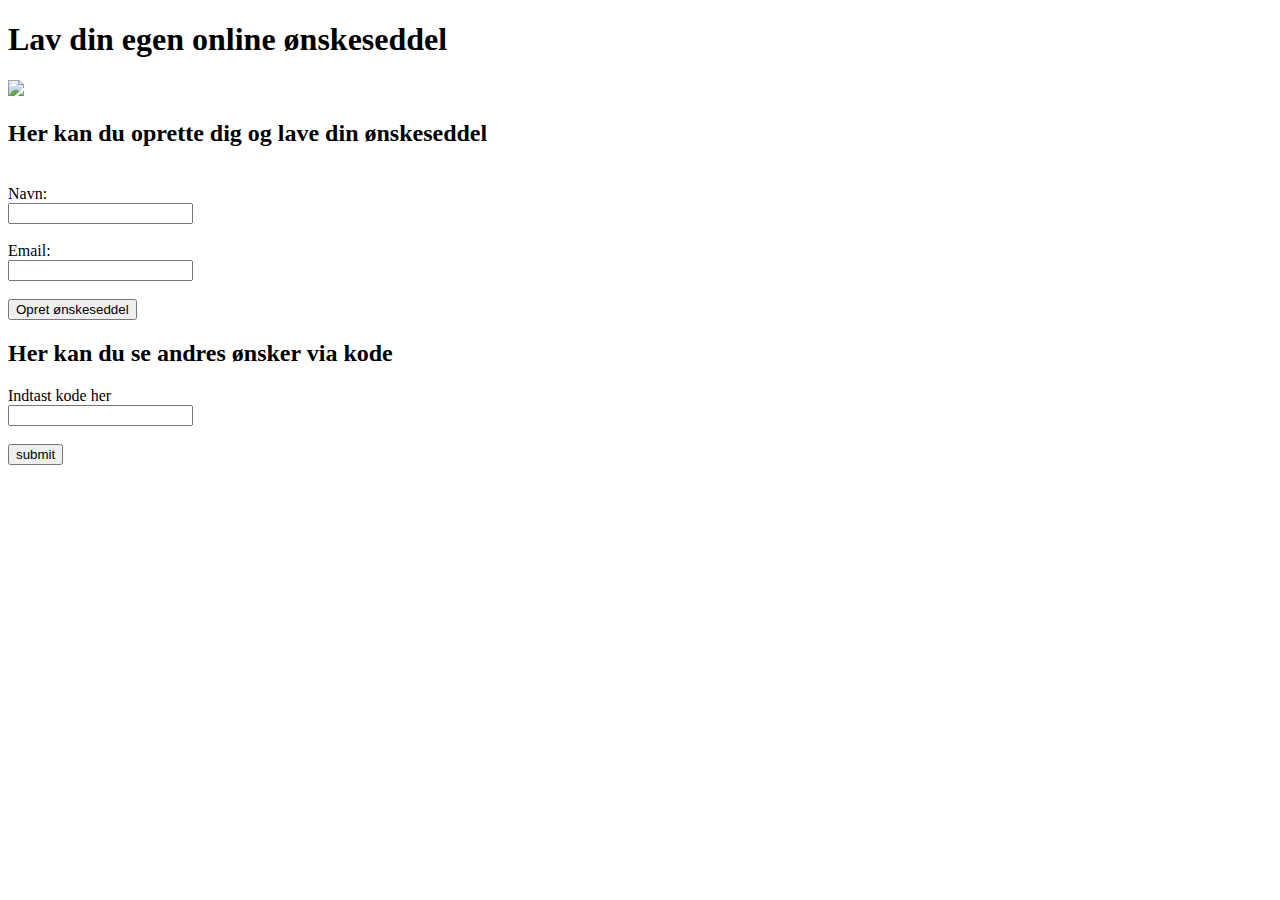
==== src/main/resources/templates/index.html @ 009abda9 "Changes" ====
<!DOCTYPE html>
<html lang="en">
<head>
    <link rel="stylesheet" href="index.css">
    <meta charset="UTF-8">
    <title>Her kan du lave din egen online ønskeseddel!</title>
</head>
<body>

<div id="welcome">
    <h1 class="header1">Lav din egen online ønskeseddel</h1>
    <a class="homeButton" th:href="@{'/'}">
        <img src="/homebutton.png">
    </a>
</div>



<div class="mainLoginDiv">

    <div id="loginDiv1">
        <h2 class="verdanaText">Her kan du oprette dig og lave din ønskeseddel</h2>

        <form action="/create" method="post">
            <label> <br>
                Navn: <br>
                <input class="homePageInputs" type="text" name="name">
            </label> <br>

            <label> <br>
                Email: <br>
                <input class="homePageInputs" type="text" name="email"> <br>
            </label> <br>

            <button type="submit">Opret ønskeseddel</button>
        </form>
    </div>

    <div id="loginDiv2">
        <h2 class="verdanaText">Her kan du se andres ønsker via kode</h2>
        <form action="/getList" method="post">
            <label>
                Indtast kode her <br>
                <input class="homePageInputs" type="text" name="password"> <br>
            </label> <br>
            <button type="submit">submit</button>
        </form>
    </div>
</div>


<!--

    <form action="/create" method="post">

        <label for="name">Enter you name:  <br>
            <input type="text" name="name">
        </label> <br>
        <label for="email">Enter email:  <br>
            <input type="text" name="email">
        </label> <br>
        <label for="age">Enter age:  <br>
            <input type="text" name="age">
        </label>
        <button type="submit">Create user</button>

    </form>

-->


</body>
</html>
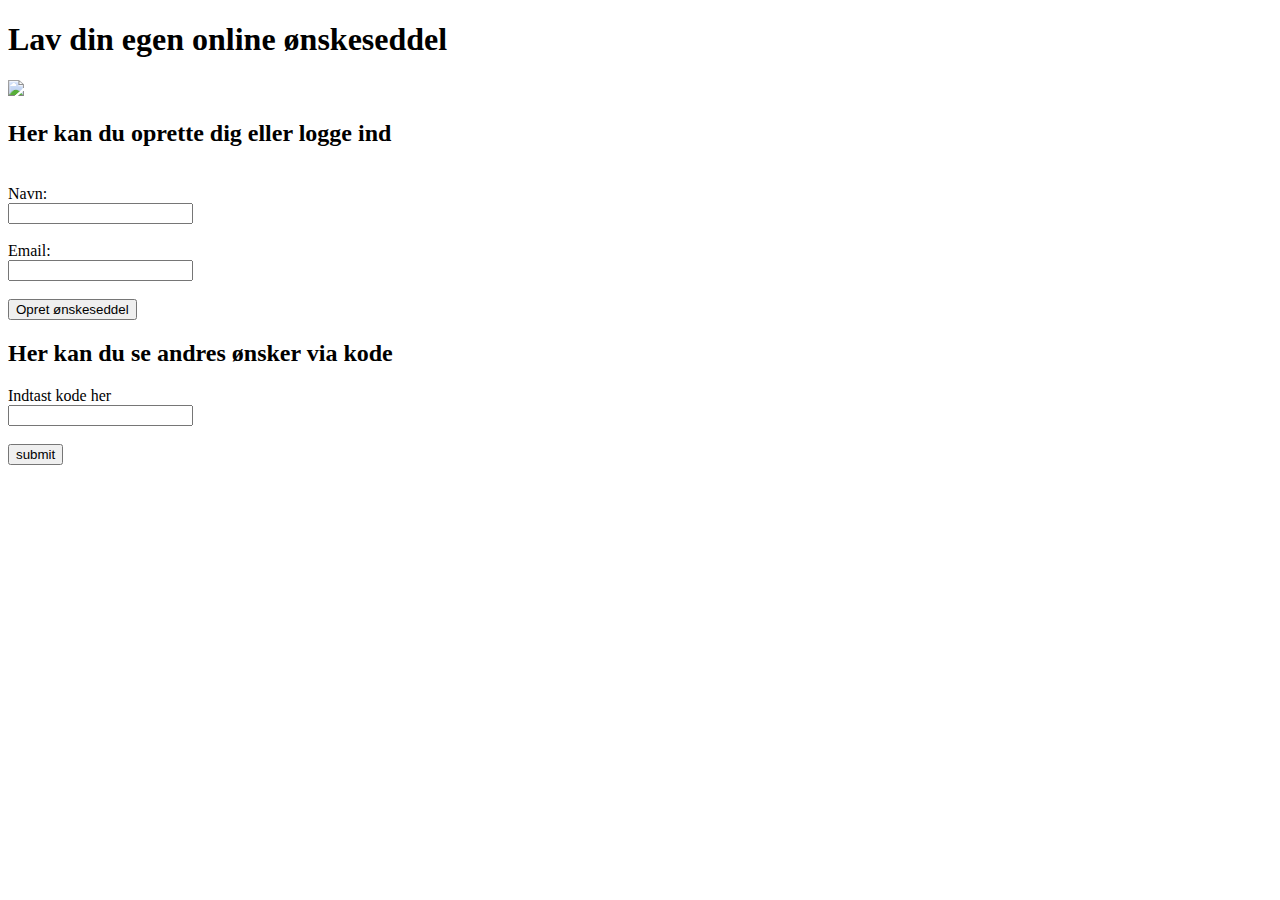
==== commit 32636d24: "Some changes" ====
--- a/src/main/resources/templates/index.html
+++ b/src/main/resources/templates/index.html
@@ -1,25 +1,23 @@
 <!DOCTYPE html>
 <html lang="en">
 <head>
-    <link rel="stylesheet" href="index.css">
+    <link rel="stylesheet" href="/home.css">
     <meta charset="UTF-8">
     <title>Her kan du lave din egen online ønskeseddel!</title>
 </head>
 <body>
+<div>
+    <h4 class="verdanaText"> <span th:text="${date}"></span></h4>
 
-<div id="welcome">
     <h1 class="header1">Lav din egen online ønskeseddel</h1>
-    <a class="homeButton" th:href="@{'/'}">
-        <img src="/homebutton.png">
+    <a th:href="@{'/'}">
+        <img class="homeButton" src="/homeButton.png">
     </a>
 </div>
-
-
-
 <div class="mainLoginDiv">
 
     <div id="loginDiv1">
-        <h2 class="verdanaText">Her kan du oprette dig og lave din ønskeseddel</h2>
+        <h2 class="verdanaText">Her kan du oprette dig eller logge ind</h2>
 
         <form action="/create" method="post">
             <label> <br>
@@ -38,7 +36,7 @@
 
     <div id="loginDiv2">
         <h2 class="verdanaText">Her kan du se andres ønsker via kode</h2>
-        <form action="/getList" method="post">
+        <form action="/getList" method="get">
             <label>
                 Indtast kode her <br>
                 <input class="homePageInputs" type="text" name="password"> <br>
@@ -47,27 +45,5 @@
         </form>
     </div>
 </div>
-
-
-<!--
-
-    <form action="/create" method="post">
-
-        <label for="name">Enter you name:  <br>
-            <input type="text" name="name">
-        </label> <br>
-        <label for="email">Enter email:  <br>
-            <input type="text" name="email">
-        </label> <br>
-        <label for="age">Enter age:  <br>
-            <input type="text" name="age">
-        </label>
-        <button type="submit">Create user</button>
-
-    </form>
-
--->
-
-
 </body>
 </html>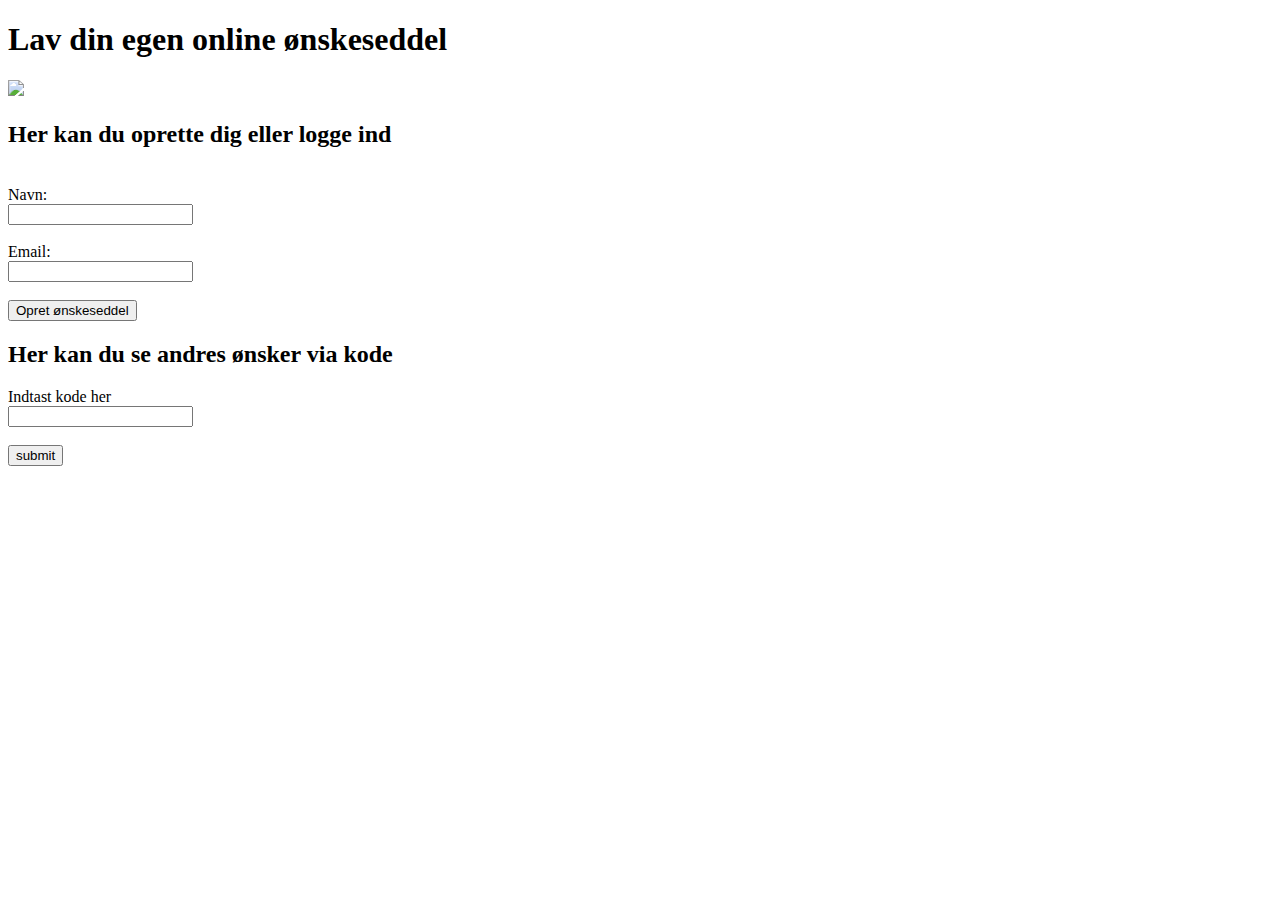
==== commit 0e6f3807: "Merge remote-tracking branch 'origin/master'" ====
--- a/src/main/resources/templates/index.html
+++ b/src/main/resources/templates/index.html
@@ -8,11 +8,17 @@
 <body>
 <div>
     <h4 class="verdanaText"> <span th:text="${date}"></span></h4>
+    <div class="negativeMargin2">
+        <h1 class="header1">Lav din egen online ønskeseddel</h1>
+        <a th:href="@{'/'}">
+            <img class="homeButton" src="/homeButton.png">
+        </a>
 
-    <h1 class="header1">Lav din egen online ønskeseddel</h1>
-    <a th:href="@{'/'}">
-        <img class="homeButton" src="/homeButton.png">
-    </a>
+    </div>
+    <div class="loginMargin">
+        <h4 class="verdanaText"> <span th:text="${login}"></span></h4>
+    </div>
+
 </div>
 <div class="mainLoginDiv">
 
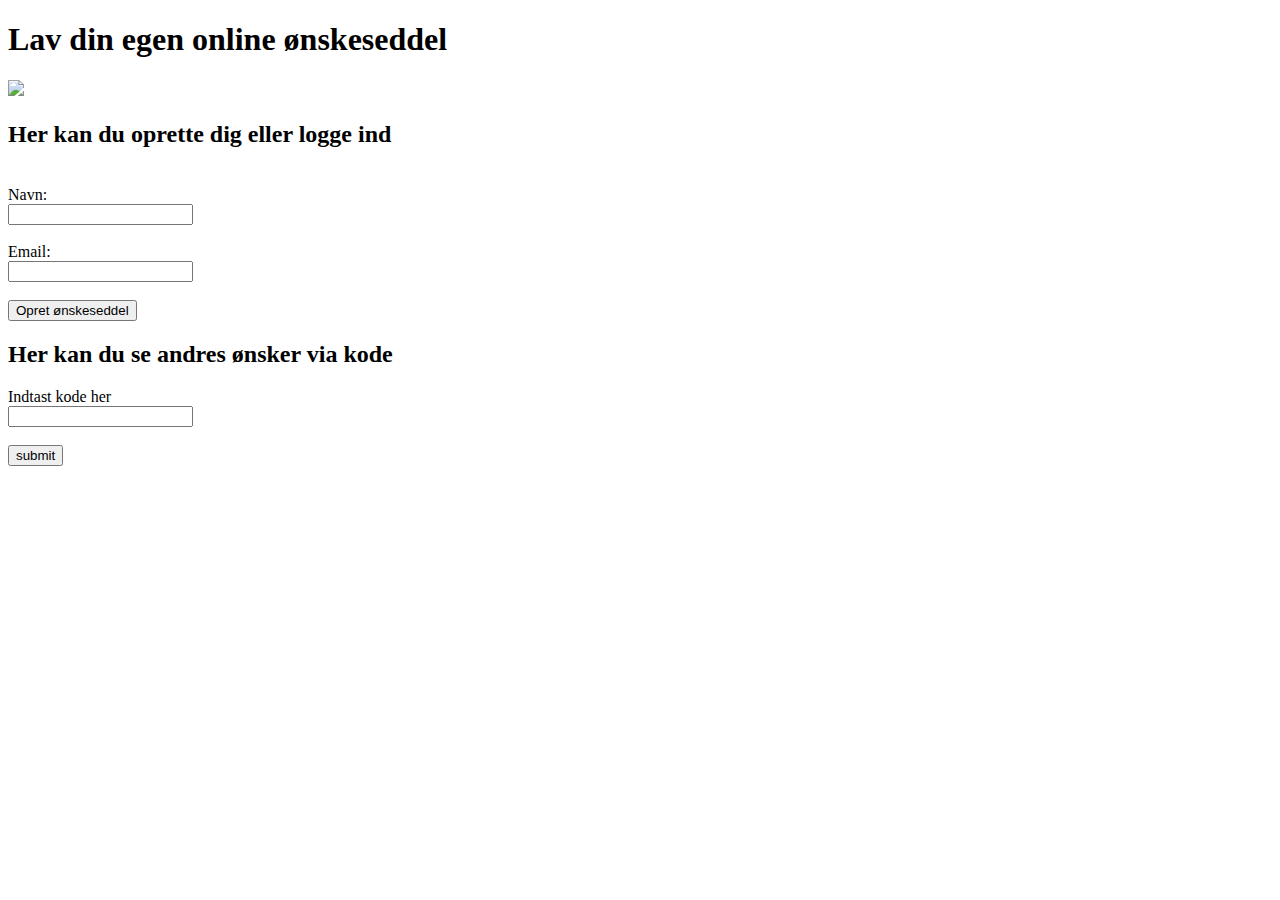
==== commit 73935ba8: "Final Changes" ====
--- a/src/main/resources/templates/index.html
+++ b/src/main/resources/templates/index.html
@@ -19,7 +19,8 @@
         <h4 class="verdanaText"> <span th:text="${login}"></span></h4>
     </div>
 
-</div>
+
+</div >
 <div class="mainLoginDiv">
 
     <div id="loginDiv1">
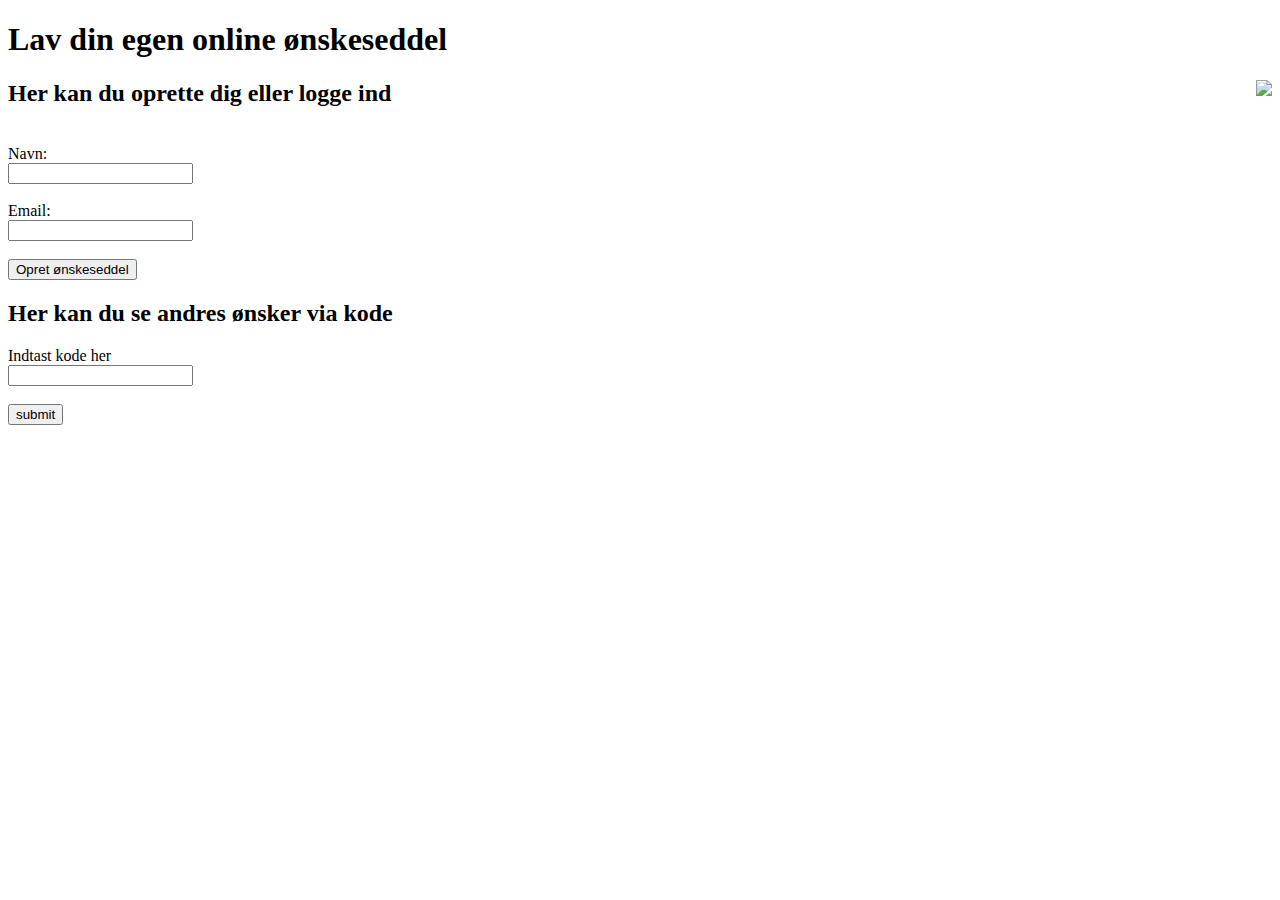
==== commit 43892b6f: "fsdfsdf" ====
--- a/src/main/resources/templates/index.html
+++ b/src/main/resources/templates/index.html
@@ -10,8 +10,8 @@
     <h4 class="verdanaText"> <span th:text="${date}"></span></h4>
     <div class="negativeMargin2">
         <h1 class="header1">Lav din egen online ønskeseddel</h1>
-        <a th:href="@{'/'}">
-            <img class="homeButton" src="/homeButton.png">
+        <a href="http://176.22.128.91/">
+            <img style="float:right;" class="cloudButton" src="homeButton.png">
         </a>
 
     </div>
